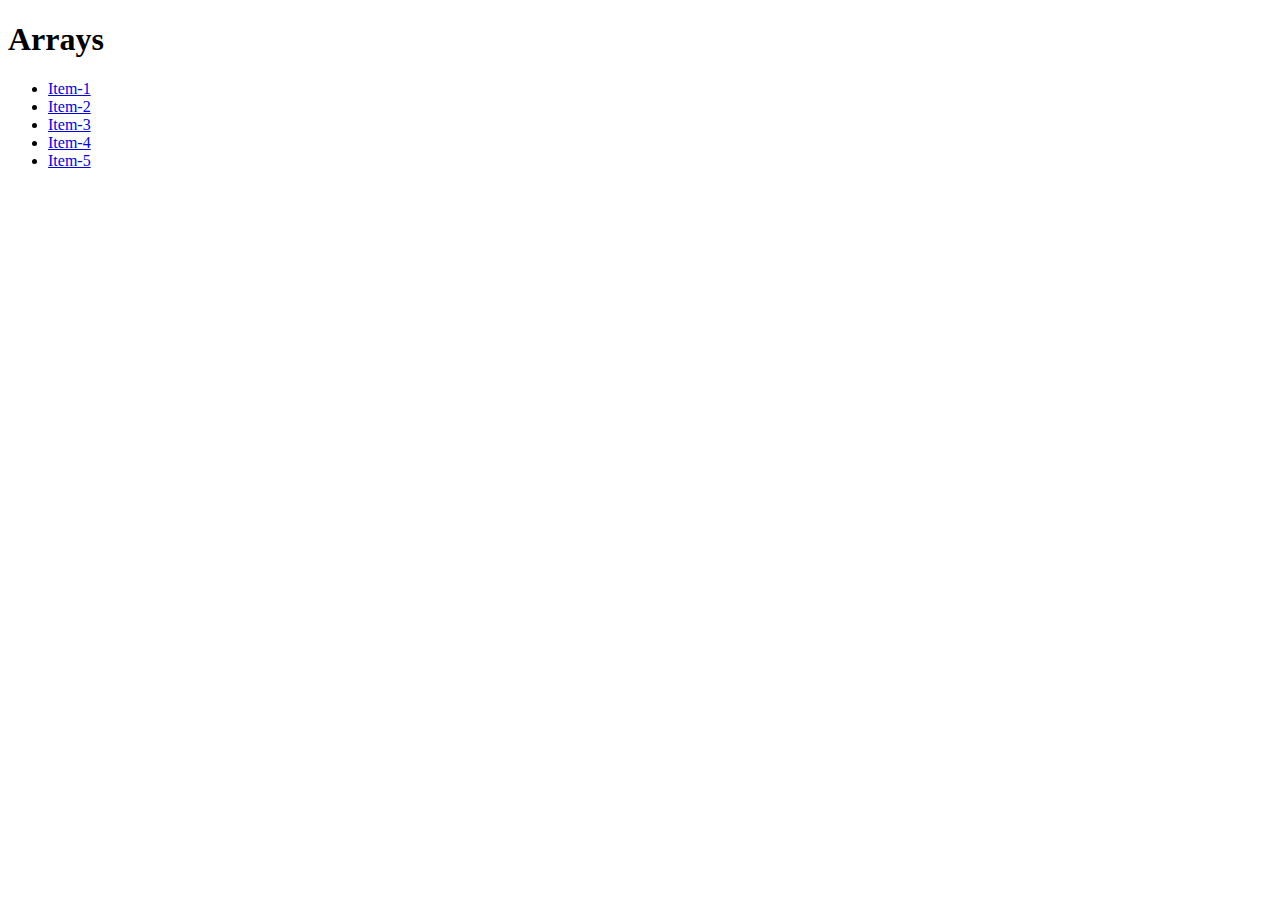
==== index.html @ 330081ad "VTNC aulinha que sabor" ====
<!DOCTYPE html>
<html lang="pt-br">
<head>
    <meta charset="UTF-8">
    <meta http-equiv="X-UA-Compatible" content="IE=edge">
    <meta name="viewport" content="width=device-width, initial-scale=1.0">
    <title>Exemplo Arrays</title>
    <script src="js/zyb-5647.js" defer></script>
</head>
<body>
    <h1>Arrays</h1>
    
    <!-- div>ul>li*5>a[href="#"]{Item-}-->
    <div>
        <ul>
            <li><a href="#">Item-1</a></li>
            <li><a href="#">Item-2</a></li>
            <li><a href="#">Item-3</a></li>
            <li><a href="#">Item-4</a></li>
            <li><a href="#">Item-5</a></li>
        </ul>
    </div>
</body>
</html>
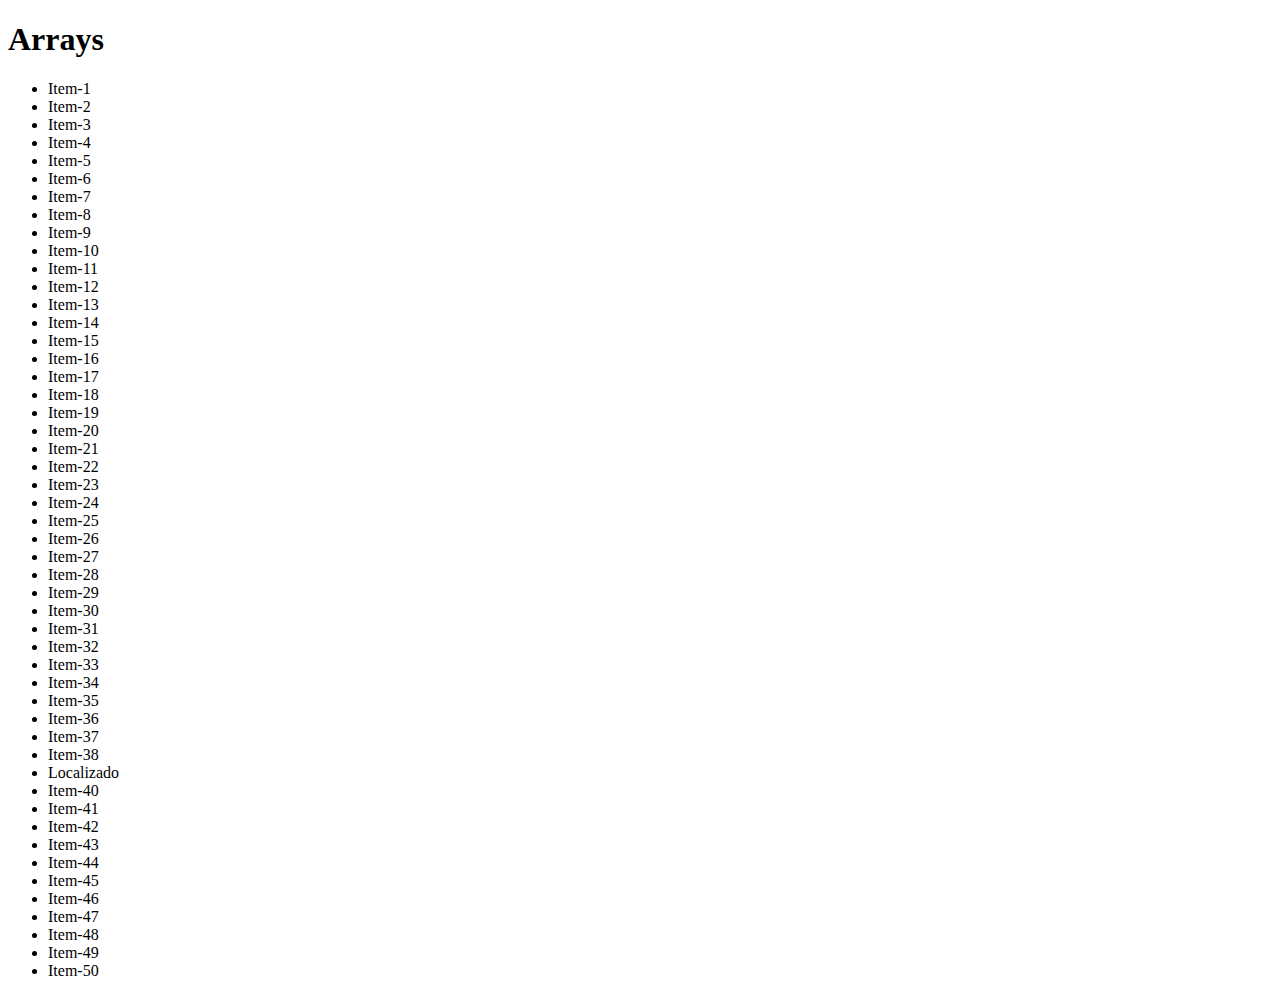
==== commit 72a5d67b: "Mexendo com items da lista" ====
--- a/index.html
+++ b/index.html
@@ -13,11 +13,56 @@
     <!-- div>ul>li*5>a[href="#"]{Item-}-->
     <div>
         <ul>
-            <li><a href="#">Item-1</a></li>
-            <li><a href="#">Item-2</a></li>
-            <li><a href="#">Item-3</a></li>
-            <li><a href="#">Item-4</a></li>
-            <li><a href="#">Item-5</a></li>
+            <li>Item-1</li>
+            <li>Item-2</li>
+            <li>Item-3</li>
+            <li>Item-4</li>
+            <li>Item-5</li>
+            <li>Item-6</li>
+            <li>Item-7</li>
+            <li>Item-8</li>
+            <li>Item-9</li>
+            <li>Item-10</li>
+            <li>Item-11</li>
+            <li>Item-12</li>
+            <li>Item-13</li>
+            <li>Item-14</li>
+            <li>Item-15</li>
+            <li>Item-16</li>
+            <li>Item-17</li>
+            <li>Item-18</li>
+            <li>Item-19</li>
+            <li>Item-20</li>
+            <li>Item-21</li>
+            <li>Item-22</li>
+            <li>Item-23</li>
+            <li>Item-24</li>
+            <li>Item-25</li>
+            <li>Item-26</li>
+            <li>Item-27</li>
+            <li>Item-28</li>
+            <li>Item-29</li>
+            <li>Item-30</li>
+            <li>Item-31</li>
+            <li>Item-32</li>
+            <li>Item-33</li>
+            <li>Item-34</li>
+            <li>Item-35</li>
+            <li>Item-36</li>
+            <li>Item-37</li>
+            <li>Item-38</li>
+            <li>Item-39</li>
+            <li>Item-40</li>
+            <li>Item-41</li>
+            <li>Item-42</li>
+            <li>Item-43</li>
+            <li>Item-44</li>
+            <li>Item-45</li>
+            <li>Item-46</li>
+            <li>Item-47</li>
+            <li>Item-48</li>
+            <li>Item-49</li>
+            <li>Item-50</li>
         </ul>
     </div>
 </body>
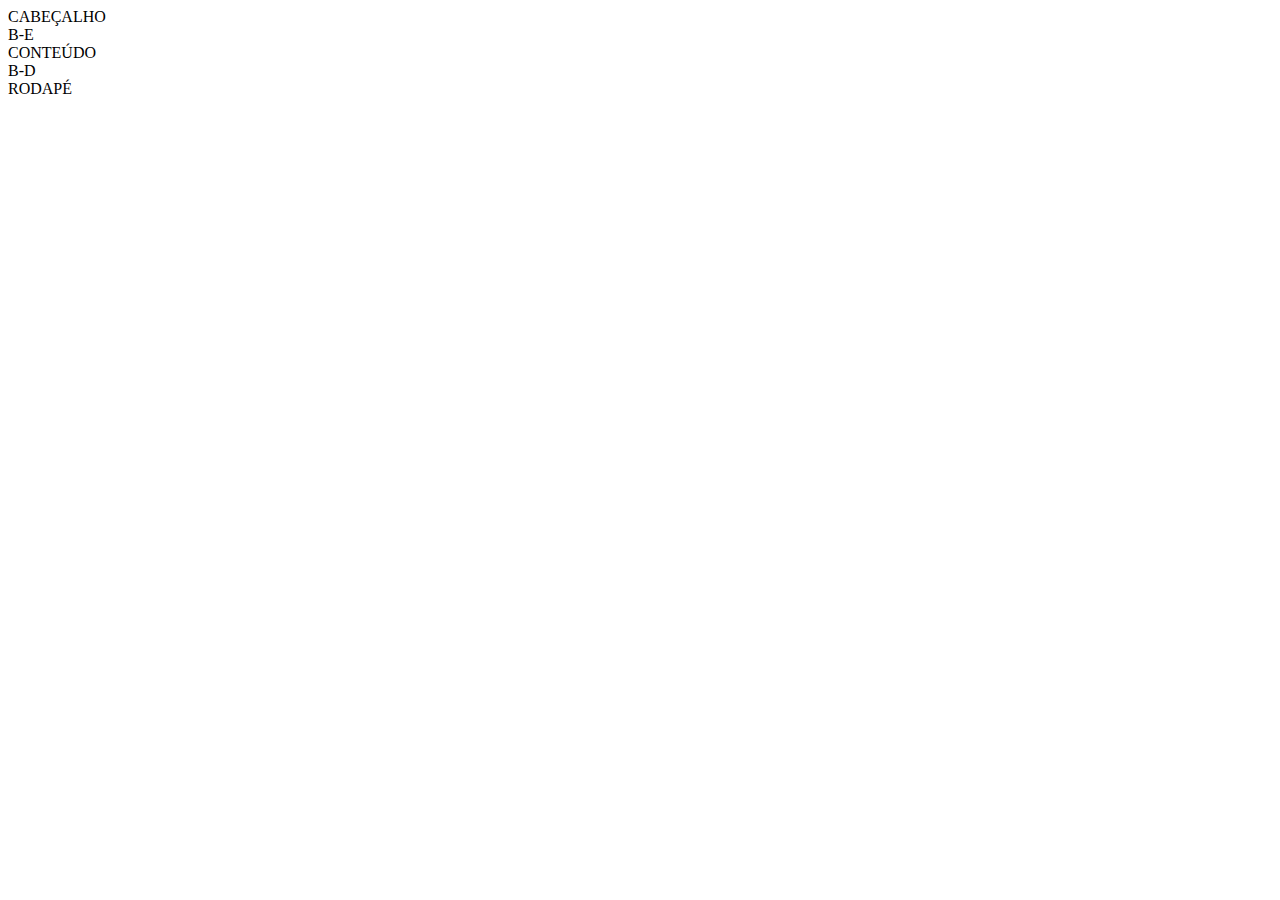
==== commit ee3c758d: "Estrutura inicial para o ex de func ready" ====
--- a/index.html
+++ b/index.html
@@ -6,64 +6,28 @@
     <meta name="viewport" content="width=device-width, initial-scale=1.0">
     <title>Exemplo Arrays</title>
     <script src="js/zyb-5647.js" defer></script>
+    <link rel="stylesheet" href="./css/estilo.css">
 </head>
 <body>
-    <h1>Arrays</h1>
-    
-    <!-- div>ul>li*5>a[href="#"]{Item-}-->
-    <div>
-        <ul>
-            <li>Item-1</li>
-            <li>Item-2</li>
-            <li>Item-3</li>
-            <li>Item-4</li>
-            <li>Item-5</li>
-            <li>Item-6</li>
-            <li>Item-7</li>
-            <li>Item-8</li>
-            <li>Item-9</li>
-            <li>Item-10</li>
-            <li>Item-11</li>
-            <li>Item-12</li>
-            <li>Item-13</li>
-            <li>Item-14</li>
-            <li>Item-15</li>
-            <li>Item-16</li>
-            <li>Item-17</li>
-            <li>Item-18</li>
-            <li>Item-19</li>
-            <li>Item-20</li>
-            <li>Item-21</li>
-            <li>Item-22</li>
-            <li>Item-23</li>
-            <li>Item-24</li>
-            <li>Item-25</li>
-            <li>Item-26</li>
-            <li>Item-27</li>
-            <li>Item-28</li>
-            <li>Item-29</li>
-            <li>Item-30</li>
-            <li>Item-31</li>
-            <li>Item-32</li>
-            <li>Item-33</li>
-            <li>Item-34</li>
-            <li>Item-35</li>
-            <li>Item-36</li>
-            <li>Item-37</li>
-            <li>Item-38</li>
-            <li>Item-39</li>
-            <li>Item-40</li>
-            <li>Item-41</li>
-            <li>Item-42</li>
-            <li>Item-43</li>
-            <li>Item-44</li>
-            <li>Item-45</li>
-            <li>Item-46</li>
-            <li>Item-47</li>
-            <li>Item-48</li>
-            <li>Item-49</li>
-            <li>Item-50</li>
-        </ul>
+
+    <header class="cabecalho">
+        <span>CABEÇALHO</span>
+    </header>
+    <div class="container">
+        <aside class="l-e">
+            <span>B-E</span>
+        </aside>
+        <section class="central">
+            <span>CONTEÚDO</span>
+        </section>
+        <aside class="l-d">
+            <span>B-D</span>
+        </aside>
     </div>
+
+    <footer class="rodape">
+        <span>RODAPÉ</span>
+    </footer>
+
 </body>
 </html>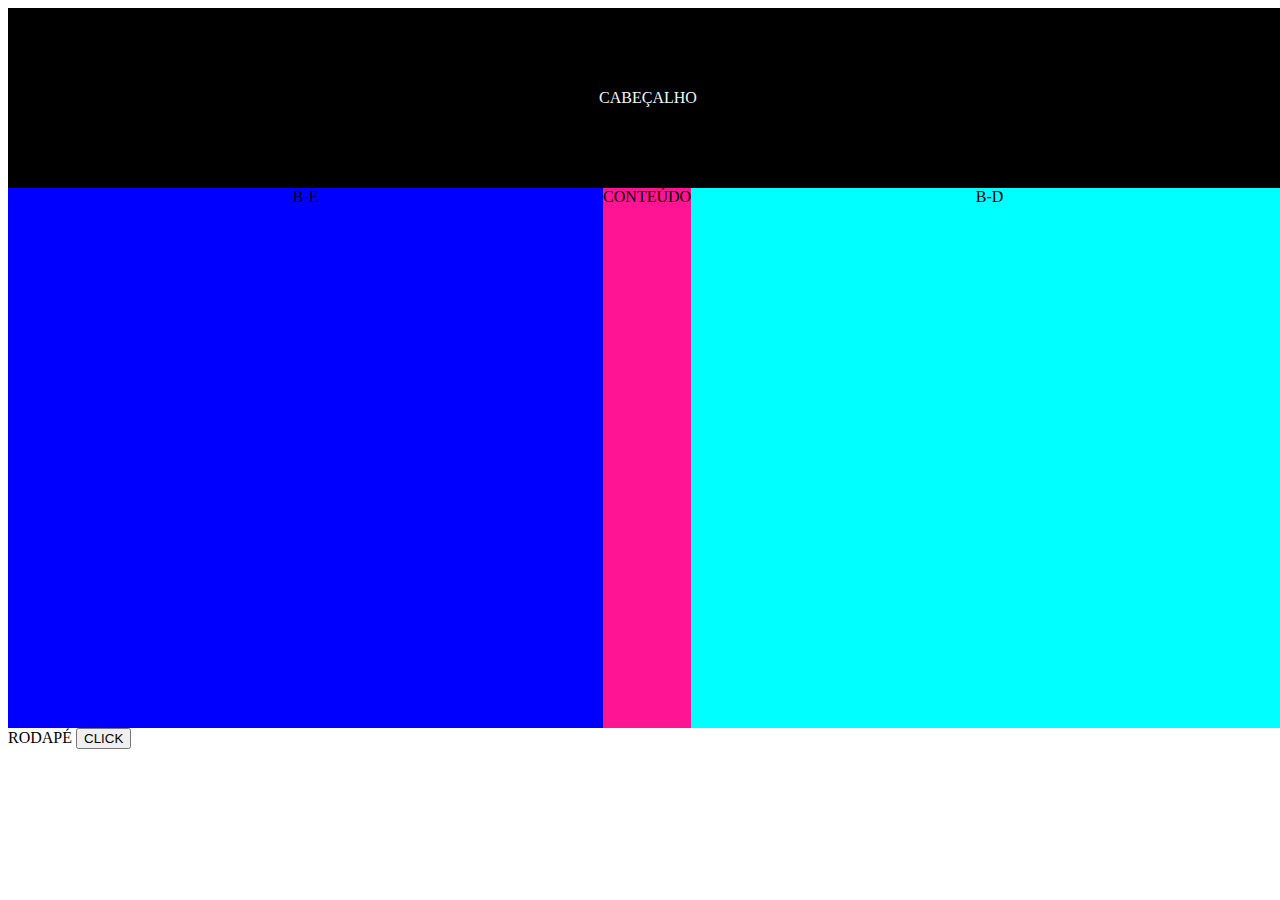
==== commit 56872aef: "COMMITADO MEU FIH" ====
--- a/index.html
+++ b/index.html
@@ -27,6 +27,7 @@
 
     <footer class="rodape">
         <span>RODAPÉ</span>
+        <button value="10" onclick="console.log(`Resutado ${soma(this.value,10,5)}`)">CLICK</button>
     </footer>
 
 </body>
--- a/css/estilo.css
+++ b/css/estilo.css
@@ -0,0 +1,28 @@
+.cabecalho{
+    display: flex;
+    justify-content: center;
+    align-items: center;
+    width: 100vw;
+    height: 20vh;
+    background-color: black;
+    color: aliceblue;
+}
+
+.container{
+    display: flex;
+    justify-content: space-between;
+    width: 100vw;
+    height: 60vh;
+    background-color: deeppink;
+}
+
+.container .l-e{
+    flex-grow: 5;
+    background-color: blue;
+    text-align: center;
+}
+.container .l-d{
+    flex-grow: 5;
+    background-color: aqua;
+    text-align: center;
+}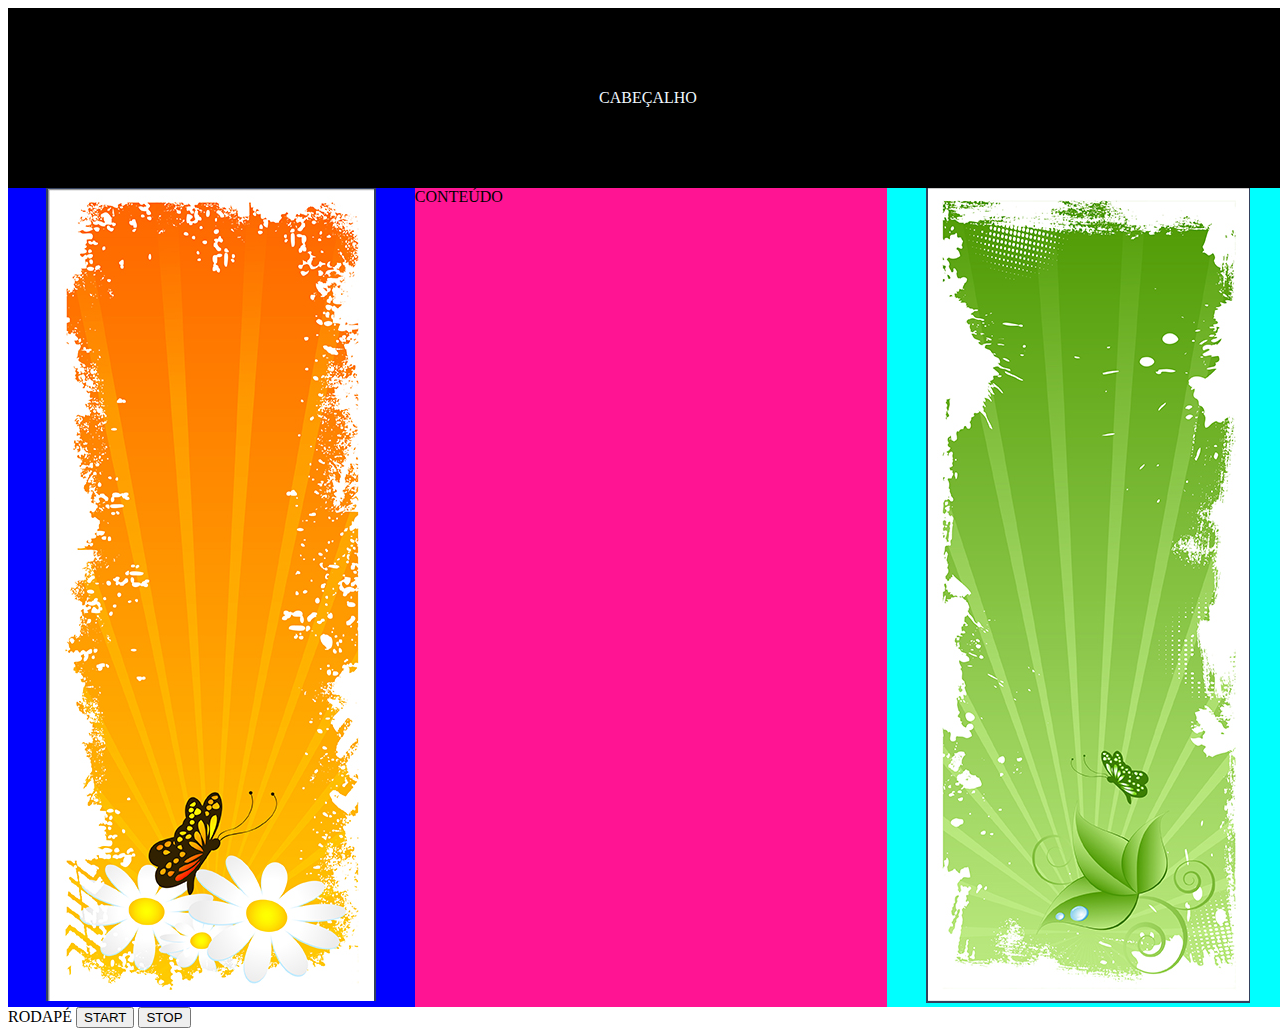
==== commit acce3940: "COMITADO PRA FAZER" ====
--- a/index.html
+++ b/index.html
@@ -15,19 +15,22 @@
     </header>
     <div class="container">
         <aside class="l-e">
-            <span>B-E</span>
+            <img src="./img/banner-lateral-1.png" alt="Quadro" >
         </aside>
         <section class="central">
             <span>CONTEÚDO</span>
         </section>
         <aside class="l-d">
-            <span>B-D</span>
+            <img src="./img/banner-lateral-2.png" alt="Quadro">
         </aside>
     </div>
+    
 
     <footer class="rodape">
         <span>RODAPÉ</span>
-        <button value="10" onclick="console.log(`Resutado ${soma(this.value,10,5)}`)">CLICK</button>
+        <!-- <button value="10" onclick="console.log(`Resutado ${soma(this.value,10,5)}`)">CLICK</button> -->
+        <button onclick="mudaCor()">START</button>
+        <button onclick="clearTimeout(tmp)">STOP</button>
     </footer>
 
 </body>
--- a/css/estilo.css
+++ b/css/estilo.css
@@ -12,17 +12,22 @@
     display: flex;
     justify-content: space-between;
     width: 100vw;
-    height: 60vh;
+    height: auto;
     background-color: deeppink;
+}
+.container .central{
+    flex-grow:5;
 }
 
 .container .l-e{
-    flex-grow: 5;
+    flex-grow: 1;
     background-color: blue;
     text-align: center;
+    /* background-image:url("../img/banner-lateral-1.png") ; */
 }
 .container .l-d{
-    flex-grow: 5;
+    flex-grow: 1;
     background-color: aqua;
     text-align: center;
+    /* background-image:url("../img/banner-lateral-2.png") ; */
 }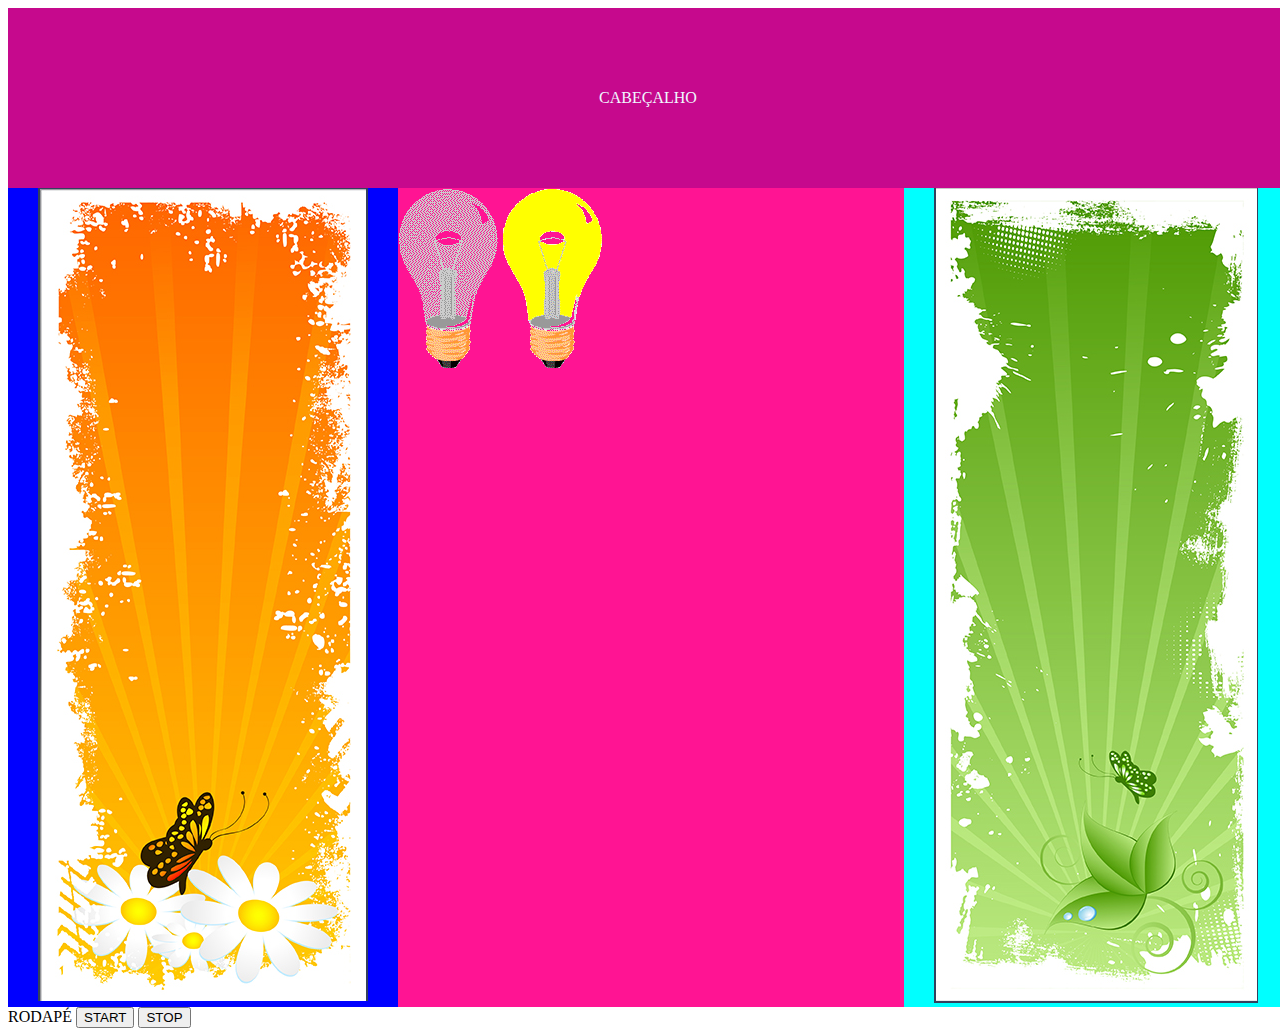
==== commit b32f5f6e: "os dois banners lateral funcionando" ====
--- a/index.html
+++ b/index.html
@@ -18,10 +18,11 @@
             <img src="./img/banner-lateral-1.png" alt="Quadro" >
         </aside>
         <section class="central">
-            <span>CONTEÚDO</span>
+            <img src="./img/pic_bulboff.gif" alt="lampada">
+            <img src="./img/pic_bulbon.gif" alt="lampada">
         </section>
         <aside class="l-d">
-            <img src="./img/banner-lateral-2.png" alt="Quadro">
+            <img src="./img/banner-lateral-1.png" alt="Quadro">
         </aside>
     </div>
     
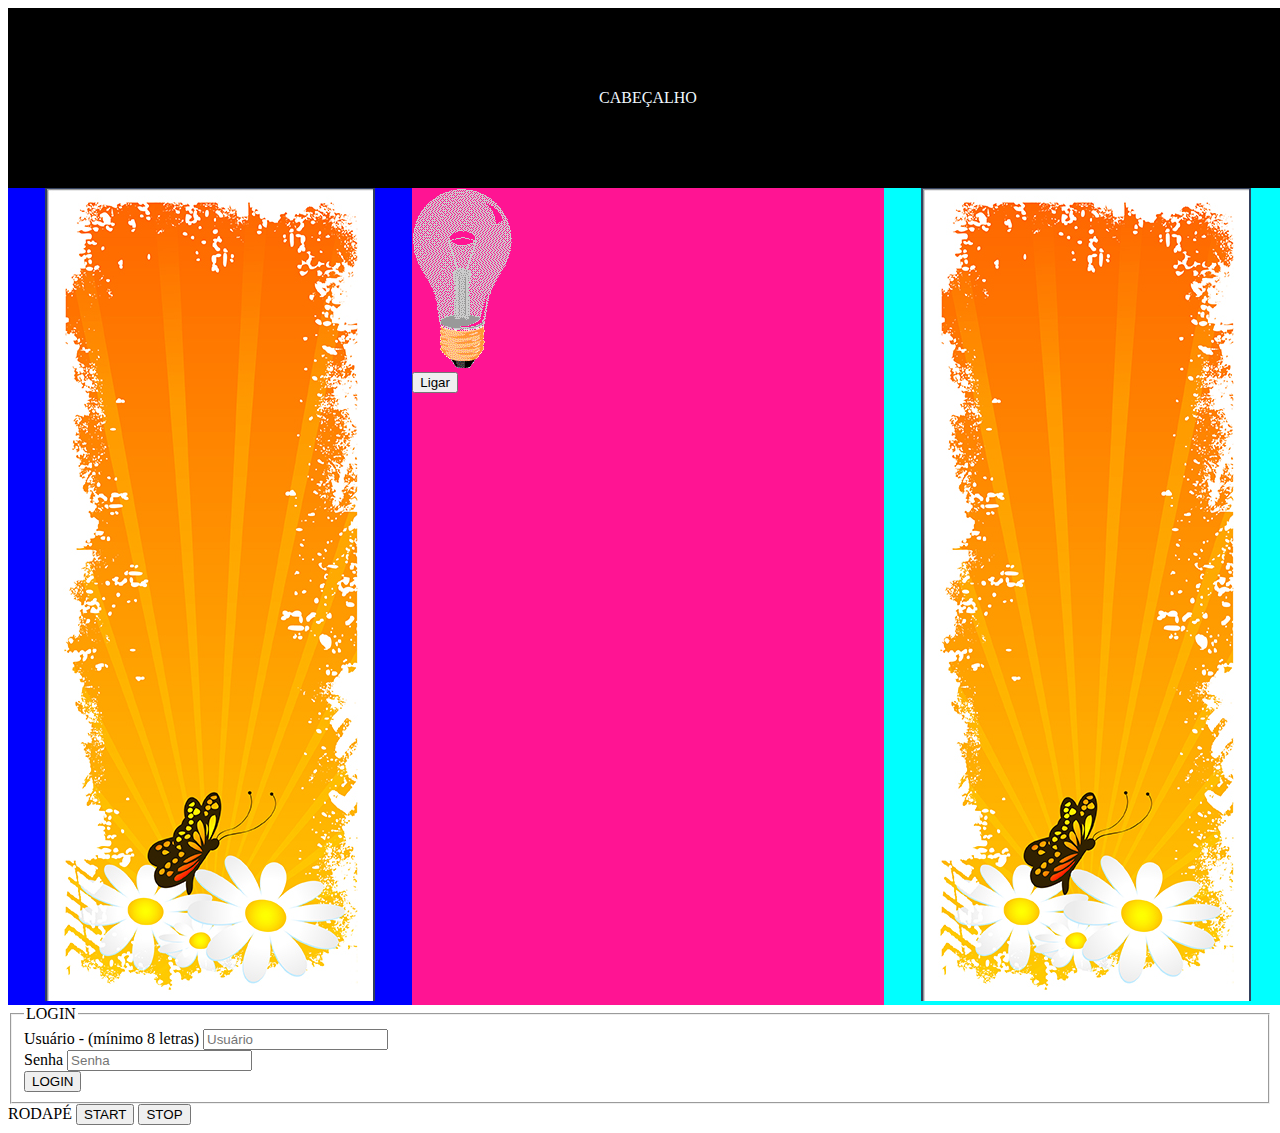
==== commit 2b9769f7: "COMMIT FINAL" ====
--- a/index.html
+++ b/index.html
@@ -17,13 +17,36 @@
         <aside class="l-e">
             <img src="./img/banner-lateral-1.png" alt="Quadro" >
         </aside>
+        
         <section class="central">
-            <img src="./img/pic_bulboff.gif" alt="lampada">
-            <img src="./img/pic_bulbon.gif" alt="lampada">
+            <div>
+                <img src="./img/pic_bulboff.gif" alt="lampada">
+            </div>
+            <button onclick="ligaDesliga()">Ligar</button>
         </section>
+        
         <aside class="l-d">
             <img src="./img/banner-lateral-1.png" alt="Quadro">
         </aside>
+    </div>
+
+    <div class="info">
+        <form action="index.html" method="get" onsubmit="return false">
+            <fieldset>
+                <legend>LOGIN</legend>
+                <div>
+                    <label for="idUser">Usuário - (mínimo 8 letras)</label>
+                    <input type="text" name="nmUser"  id="idUser" placeholder="Usuário">
+                </div>
+                <div>
+                    <label for="idPass">Senha</label>
+                    <input type="password" name="txtPass" id="idPass" placeholder="Senha">
+                </div>
+                <div>
+                    <button type="button">LOGIN</button>
+                </div>
+            </fieldset>
+        </form>
     </div>
     
 
--- a/css/estilo.css
+++ b/css/estilo.css
@@ -24,10 +24,12 @@
     background-color: blue;
     text-align: center;
     /* background-image:url("../img/banner-lateral-1.png") ; */
+    background-size: cover;
 }
 .container .l-d{
     flex-grow: 1;
     background-color: aqua;
     text-align: center;
     /* background-image:url("../img/banner-lateral-2.png") ; */
+    background-size: cover;
 }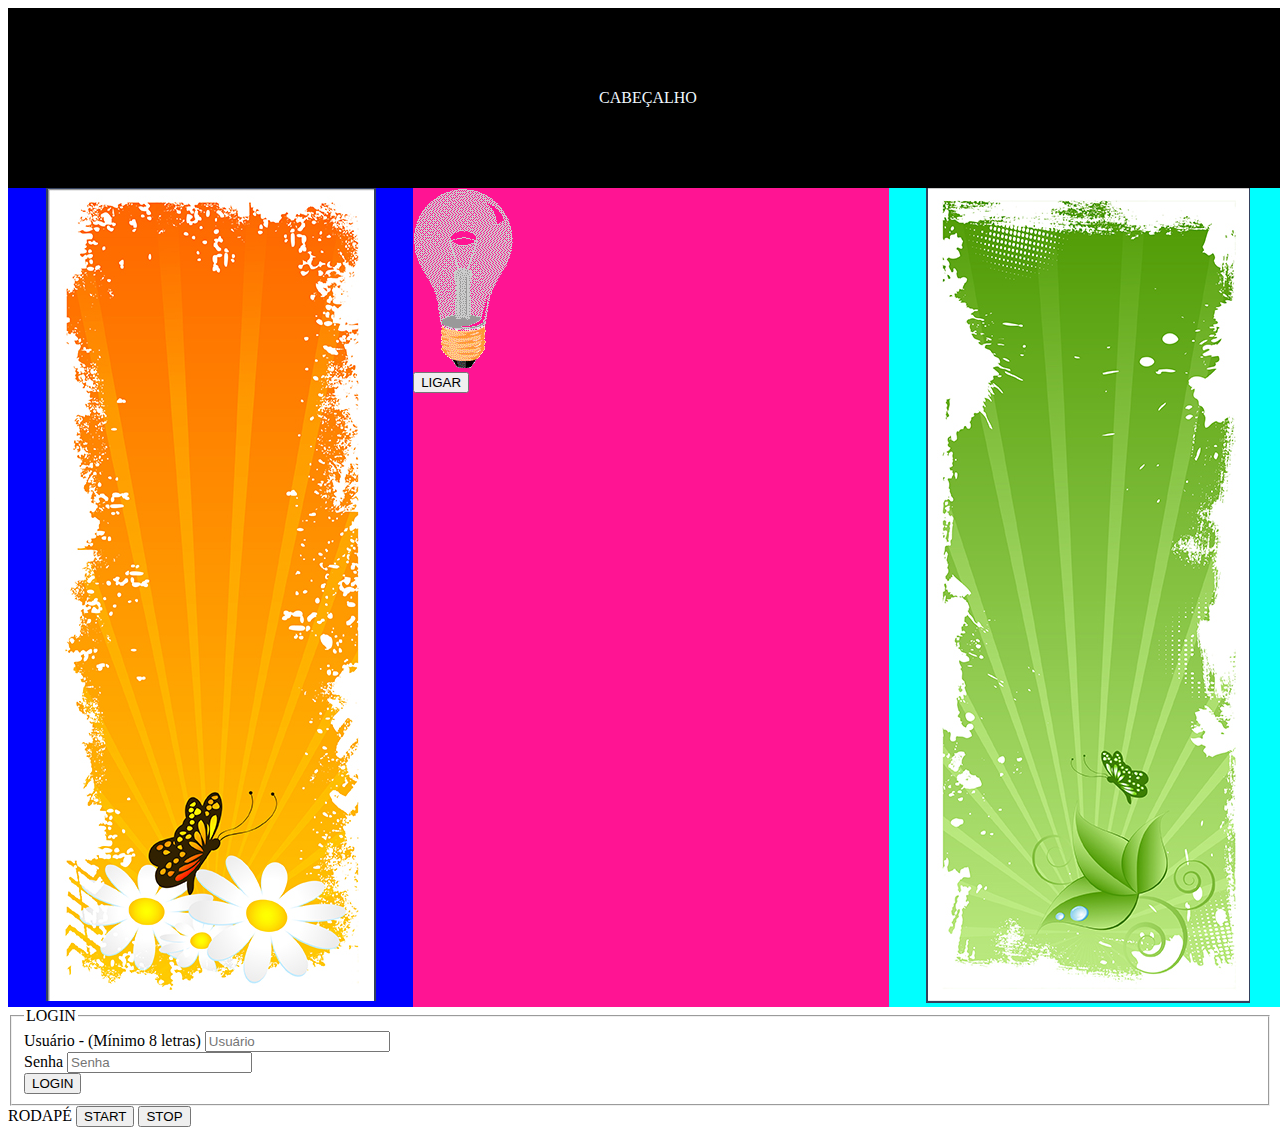
==== commit 423fab06: "COMMIT TRISTE :(" ====
--- a/index.html
+++ b/index.html
@@ -5,37 +5,42 @@
     <meta http-equiv="X-UA-Compatible" content="IE=edge">
     <meta name="viewport" content="width=device-width, initial-scale=1.0">
     <title>Exemplo Arrays</title>
-    <script src="js/zyb-5647.js" defer></script>
+    <script src="./js/zyb-5647.js" defer></script>
     <link rel="stylesheet" href="./css/estilo.css">
 </head>
 <body>
-
+  
     <header class="cabecalho">
         <span>CABEÇALHO</span>
     </header>
+
     <div class="container">
         <aside class="l-e">
-            <img src="./img/banner-lateral-1.png" alt="Quadro" >
+            <img src="./img/banner-lateral-1.png" alt="Quadro">
         </aside>
+
+        <section class="central">
         
-        <section class="central">
             <div>
-                <img src="./img/pic_bulboff.gif" alt="lampada">
+                <img src="./img/pic_bulboff.gif" alt="Lampada">
             </div>
-            <button onclick="ligaDesliga()">Ligar</button>
+
+            <!-- <button onclick="ligaDesliga()">LIGAR</button> -->
+            <button>LIGAR</button>
         </section>
         
         <aside class="l-d">
-            <img src="./img/banner-lateral-1.png" alt="Quadro">
+            <img src="./img/banner-lateral-2.png" alt="Quadro">
         </aside>
     </div>
+
 
     <div class="info">
         <form action="index.html" method="get" onsubmit="return false">
             <fieldset>
                 <legend>LOGIN</legend>
                 <div>
-                    <label for="idUser">Usuário - (mínimo 8 letras)</label>
+                    <label for="idUser">Usuário - (Mínimo 8 letras)</label>
                     <input type="text" name="nmUser"  id="idUser" placeholder="Usuário">
                 </div>
                 <div>
@@ -48,14 +53,14 @@
             </fieldset>
         </form>
     </div>
-    
 
-    <footer class="rodape">
+
+    <foooter class="rodape">
         <span>RODAPÉ</span>
-        <!-- <button value="10" onclick="console.log(`Resutado ${soma(this.value,10,5)}`)">CLICK</button> -->
+        <!-- <button value="10" onclick="console.log(`Resultado ${soma(this.value,10,5)}`)">CLICK</button> -->
         <button onclick="mudaCor()">START</button>
         <button onclick="clearTimeout(tmp)">STOP</button>
-    </footer>
+    </foooter>
 
 </body>
 </html>